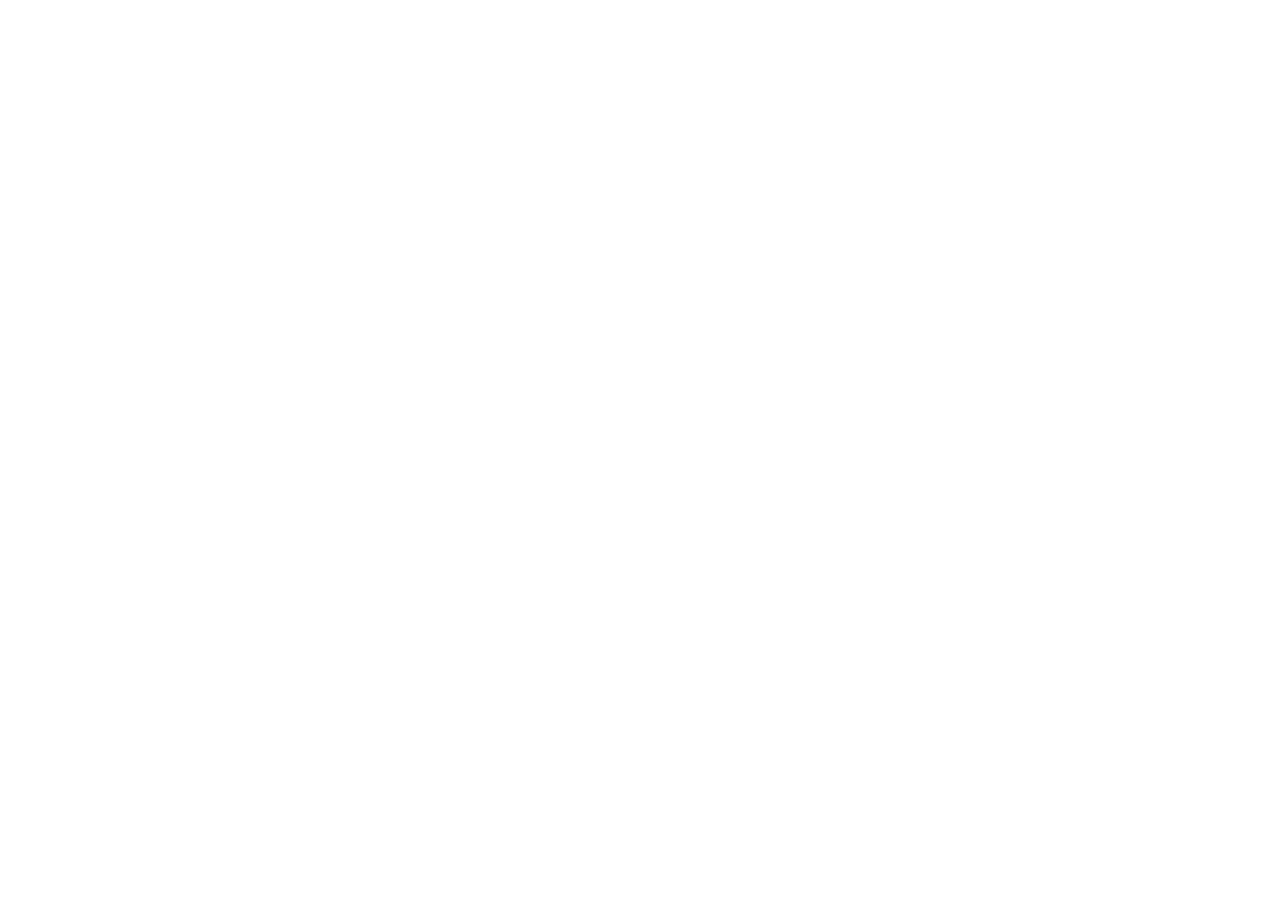
==== hospital.html @ 5753e811 "added" ====
<!DOCTYPE html>
<html lang="en">
<head>
    <meta charset="UTF-8">
    <meta http-equiv="X-UA-Compatible" content="IE=edge">
    <meta name="viewport" content="width=device-width, initial-scale=1.0">
    <title>Document</title>
    <!-- *****Bootstrap***** -->
    <link href="https://cdn.jsdelivr.net/npm/bootstrap@5.3.0-alpha3/dist/css/bootstrap.min.css" rel="stylesheet" integrity="sha384-KK94CHFLLe+nY2dmCWGMq91rCGa5gtU4mk92HdvYe+M/SXH301p5ILy+dN9+nJOZ" crossorigin="anonymous">
</head>
<body>
    <section>
        <div></div>
    </section>
</body>
</html>
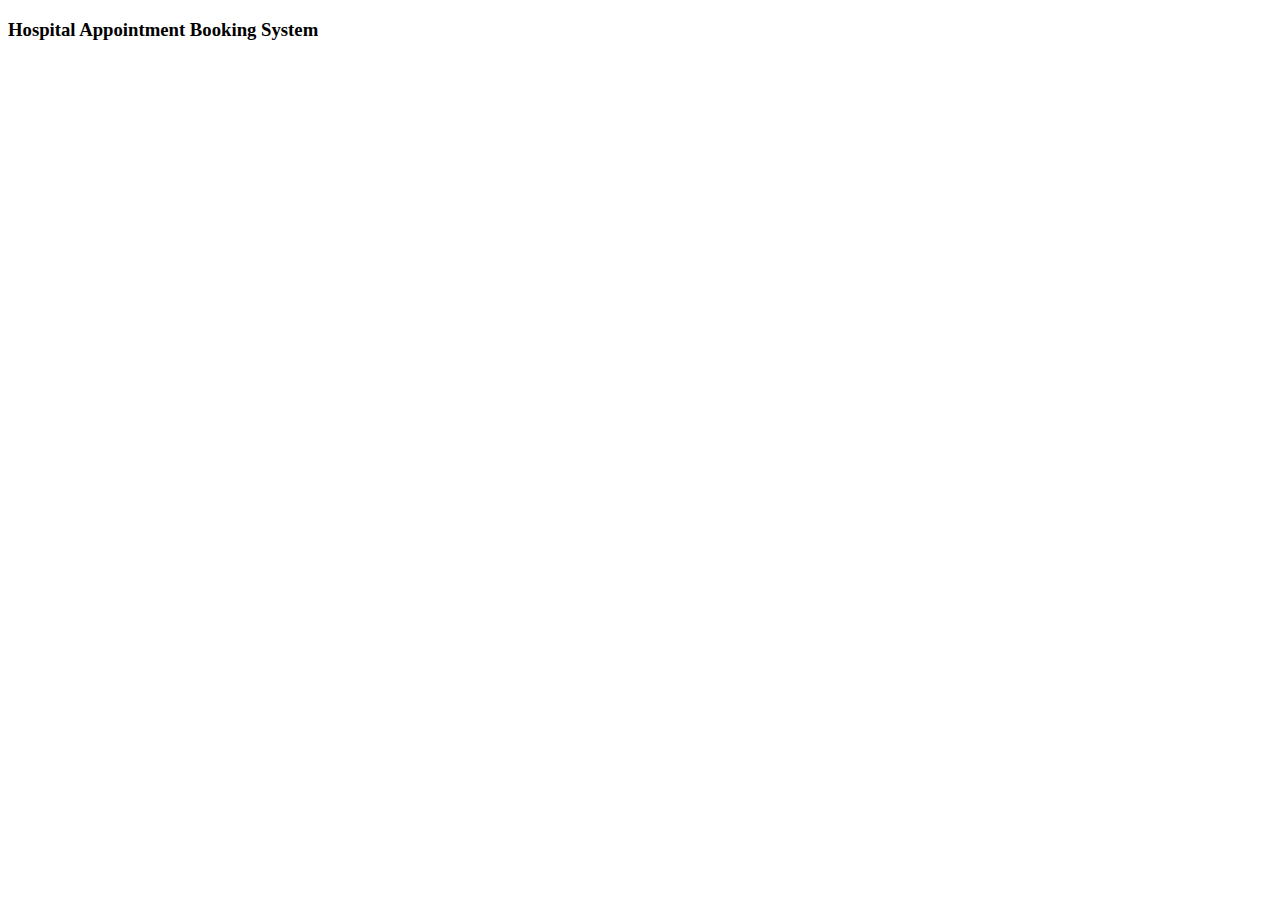
==== commit c6726d1d: "added" ====
--- a/hospital.html
+++ b/hospital.html
@@ -10,7 +10,10 @@
 </head>
 <body>
     <section>
-        <div></div>
+        <div class="container">
+            <h3>Hospital Appointment Booking System</h3>
+            <p></p>
+        </div>
     </section>
 </body>
 </html>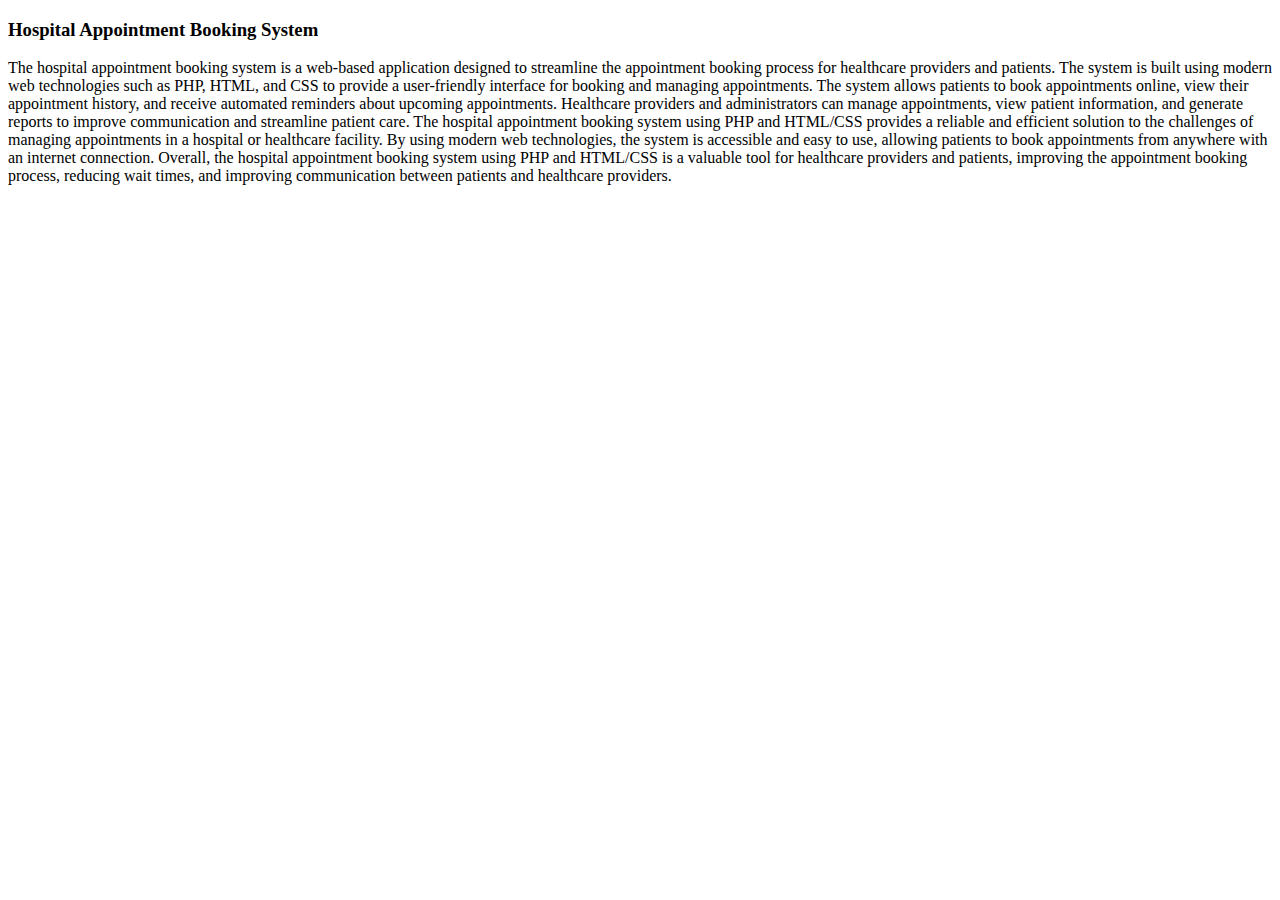
==== commit fff4c165: "added" ====
--- a/hospital.html
+++ b/hospital.html
@@ -12,7 +12,10 @@
     <section>
         <div class="container">
             <h3>Hospital Appointment Booking System</h3>
-            <p></p>
+            <p>The hospital appointment booking system is a web-based application designed to streamline the appointment booking process for healthcare providers and patients. The system is built using modern web technologies such as PHP, HTML, and CSS to provide a user-friendly interface for booking and managing appointments.
+                The system allows patients to book appointments online, view their appointment history, and receive automated reminders about upcoming appointments. Healthcare providers and administrators can manage appointments, view patient information, and generate reports to improve communication and streamline patient care.
+                The hospital appointment booking system using PHP and HTML/CSS provides a reliable and efficient solution to the challenges of managing appointments in a hospital or healthcare facility. By using modern web technologies, the system is accessible and easy to use, allowing patients to book appointments from anywhere with an internet connection.
+                Overall, the hospital appointment booking system using PHP and HTML/CSS is a valuable tool for healthcare providers and patients, improving the appointment booking process, reducing wait times, and improving communication between patients and healthcare providers.</p>
         </div>
     </section>
 </body>
